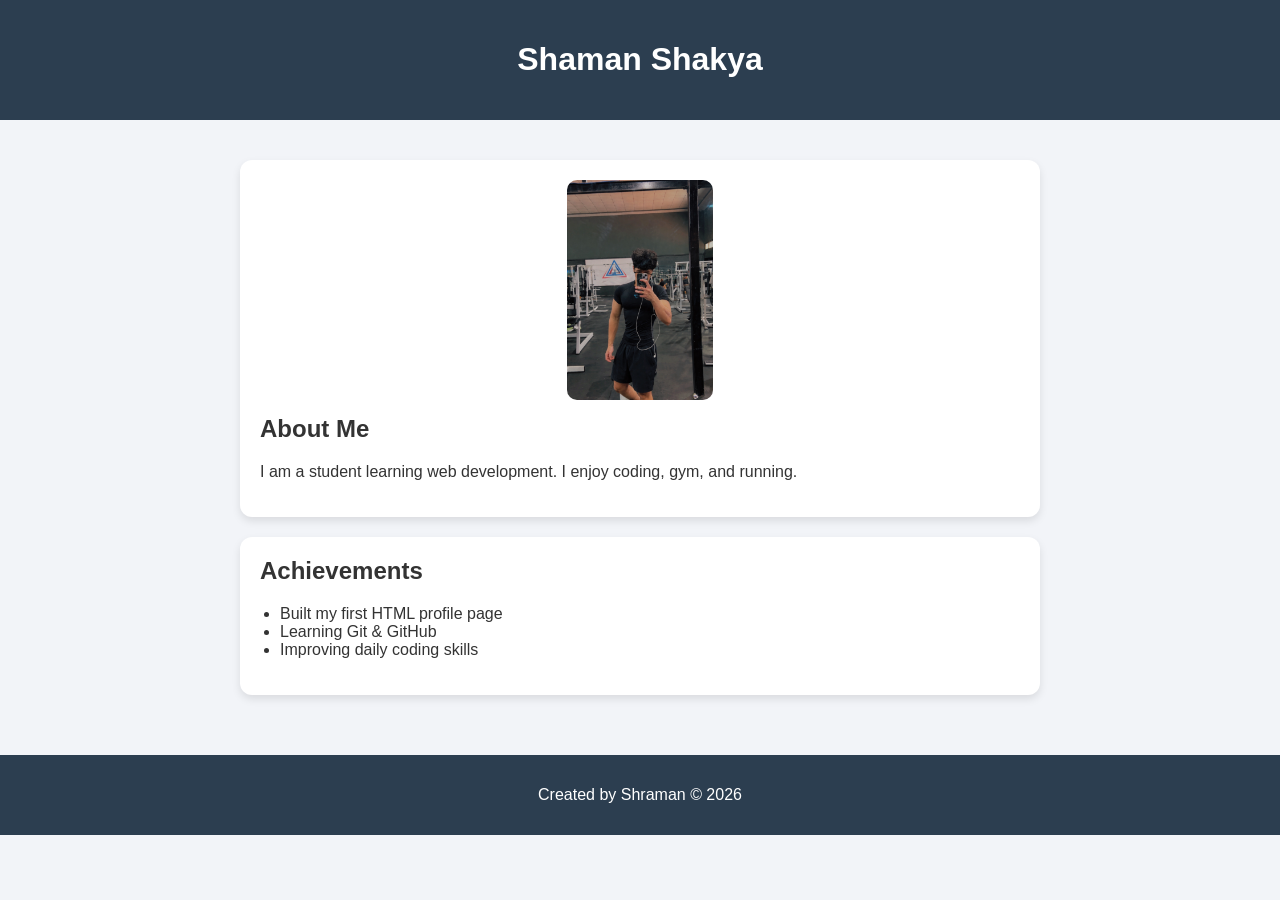
==== profile_3.html @ ea17adc3 "another one" ====
<!DOCTYPE html>
<html lang="en">
  <head>
    <meta charset="UTF-8" />
    <meta name="viewport" content="width=device-width, initial-scale=1.0" />
    <title>My Profile</title>

    <link rel="stylesheet" href="public/css/profile2.css" />
  </head>

  <body>
    <header>
      <h1>Shaman Shakya</h1>
    </header>

    <div class="content">
      <section class="biography">
        <img src="images/me.PNG" alt="My Photo" height="220" />

        <h2>About Me</h2>
        <p>
          I am a student learning web development. I enjoy coding, gym, and
          running.
        </p>
      </section>

      <section class="achievements">
        <h2>Achievements</h2>
        <ul>
          <li>Built my first HTML profile page</li>
          <li>Learning Git & GitHub</li>
          <li>Improving daily coding skills</li>
        </ul>
      </section>
    </div>

    <footer>
      <p>Created by Shraman © 2026</p>
    </footer>
  </body>
</html>
---- public/css/profile2.css ----
body {
  margin: 0;
  font-family: Arial, Helvetica, sans-serif;
  background-color: #f2f4f8;
  color: #333;
}

header {
  background-color: #2c3e50;
  color: white;
  text-align: center;
  padding: 20px;
}

.content {
  max-width: 800px;
  margin: 30px auto;
  padding: 10px;
}

.biography,
.achievements {
  background-color: white;
  padding: 20px;
  margin-bottom: 20px;
  border-radius: 12px;
  box-shadow: 0 4px 8px rgba(0, 0, 0, 0.1);
}

.biography img {
  display: block;
  margin: 0 auto 15px;
  border-radius: 10px;
}

h2 {
  margin-top: 0;
}

ul {
  padding-left: 20px;
}

footer {
  text-align: center;
  padding: 15px;
  background-color: #2c3e50;
  color: white;
  margin-top: 20px;
}

.biography:hover,
.achievements:hover {
  transform: translateY(-3px);
  transition: 0.3s;
}
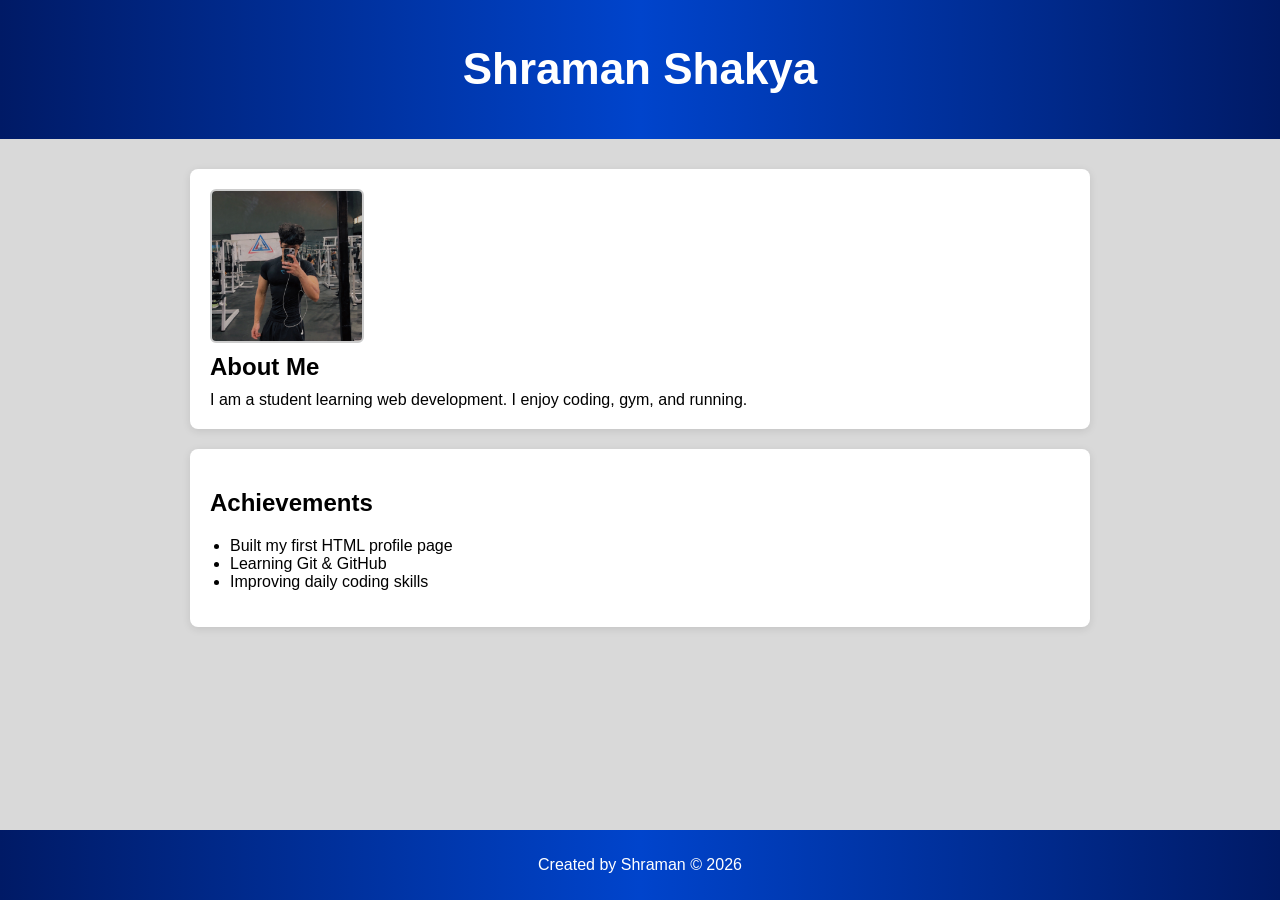
==== commit 7d2d5d2f: "changes" ====
--- a/profile_3.html
+++ b/profile_3.html
@@ -10,18 +10,19 @@
 
   <body>
     <header>
-      <h1>Shaman Shakya</h1>
+      <h1>Shraman Shakya</h1>
     </header>
 
     <div class="content">
       <section class="biography">
         <img src="images/me.PNG" alt="My Photo" height="220" />
-
-        <h2>About Me</h2>
-        <p>
-          I am a student learning web development. I enjoy coding, gym, and
-          running.
-        </p>
+        <div class="bio-text">
+          <h2>About Me</h2>
+          <p>
+            I am a student learning web development. I enjoy coding, gym, and
+            running.
+          </p>
+        </div>
       </section>
 
       <section class="achievements">
--- a/public/css/profile2.css
+++ b/public/css/profile2.css
@@ -1,56 +1,74 @@
 body {
   margin: 0;
   font-family: Arial, Helvetica, sans-serif;
-  background-color: #f2f4f8;
-  color: #333;
+  background-color: #d9d9d9;
+
+  min-height: 100vh;
+  display: flex;
+  flex-direction: column;
 }
 
 header {
-  background-color: #2c3e50;
+  background: linear-gradient(to right, #001a66, #0044cc, #001a66);
   color: white;
   text-align: center;
-  padding: 20px;
+  padding: 15px;
+  font-size: 22px;
+  font-weight: bold;
 }
 
 .content {
-  max-width: 800px;
+  max-width: 900px;
   margin: 30px auto;
-  padding: 10px;
+  flex: 1;
+  width: 100%;
 }
 
-.biography,
-.achievements {
-  background-color: white;
+section {
+  background: white;
+  margin-bottom: 20px;
   padding: 20px;
-  margin-bottom: 20px;
-  border-radius: 12px;
-  box-shadow: 0 4px 8px rgba(0, 0, 0, 0.1);
+  border-radius: 8px;
+  box-shadow: 0 2px 8px rgba(0, 0, 0, 0.1);
+}
+
+.biography {
+  display: flex;
+  flex-direction: column;
+  align-items: flex-start;
+  gap: 10px;
+  text-align: left;
 }
 
 .biography img {
-  display: block;
-  margin: 0 auto 15px;
-  border-radius: 10px;
+  width: 150px;
+  height: 150px;
+  object-fit: cover;
+  border-radius: 6px;
+  border: 2px solid #ccc;
+  margin-bottom: 0;
 }
 
-h2 {
-  margin-top: 0;
+.biography h2 {
+  margin: 0 0 10px 0;
 }
 
-ul {
+.biography p {
+  margin: 0;
+}
+
+.bio-text {
+  width: 100%;
+}
+
+.achievements ul {
   padding-left: 20px;
 }
 
 footer {
+  background: linear-gradient(to right, #001a66, #0044cc, #001a66);
+  color: white;
   text-align: center;
-  padding: 15px;
-  background-color: #2c3e50;
-  color: white;
-  margin-top: 20px;
+  padding: 10px;
+  margin-top: auto;
 }
-
-.biography:hover,
-.achievements:hover {
-  transform: translateY(-3px);
-  transition: 0.3s;
-}
